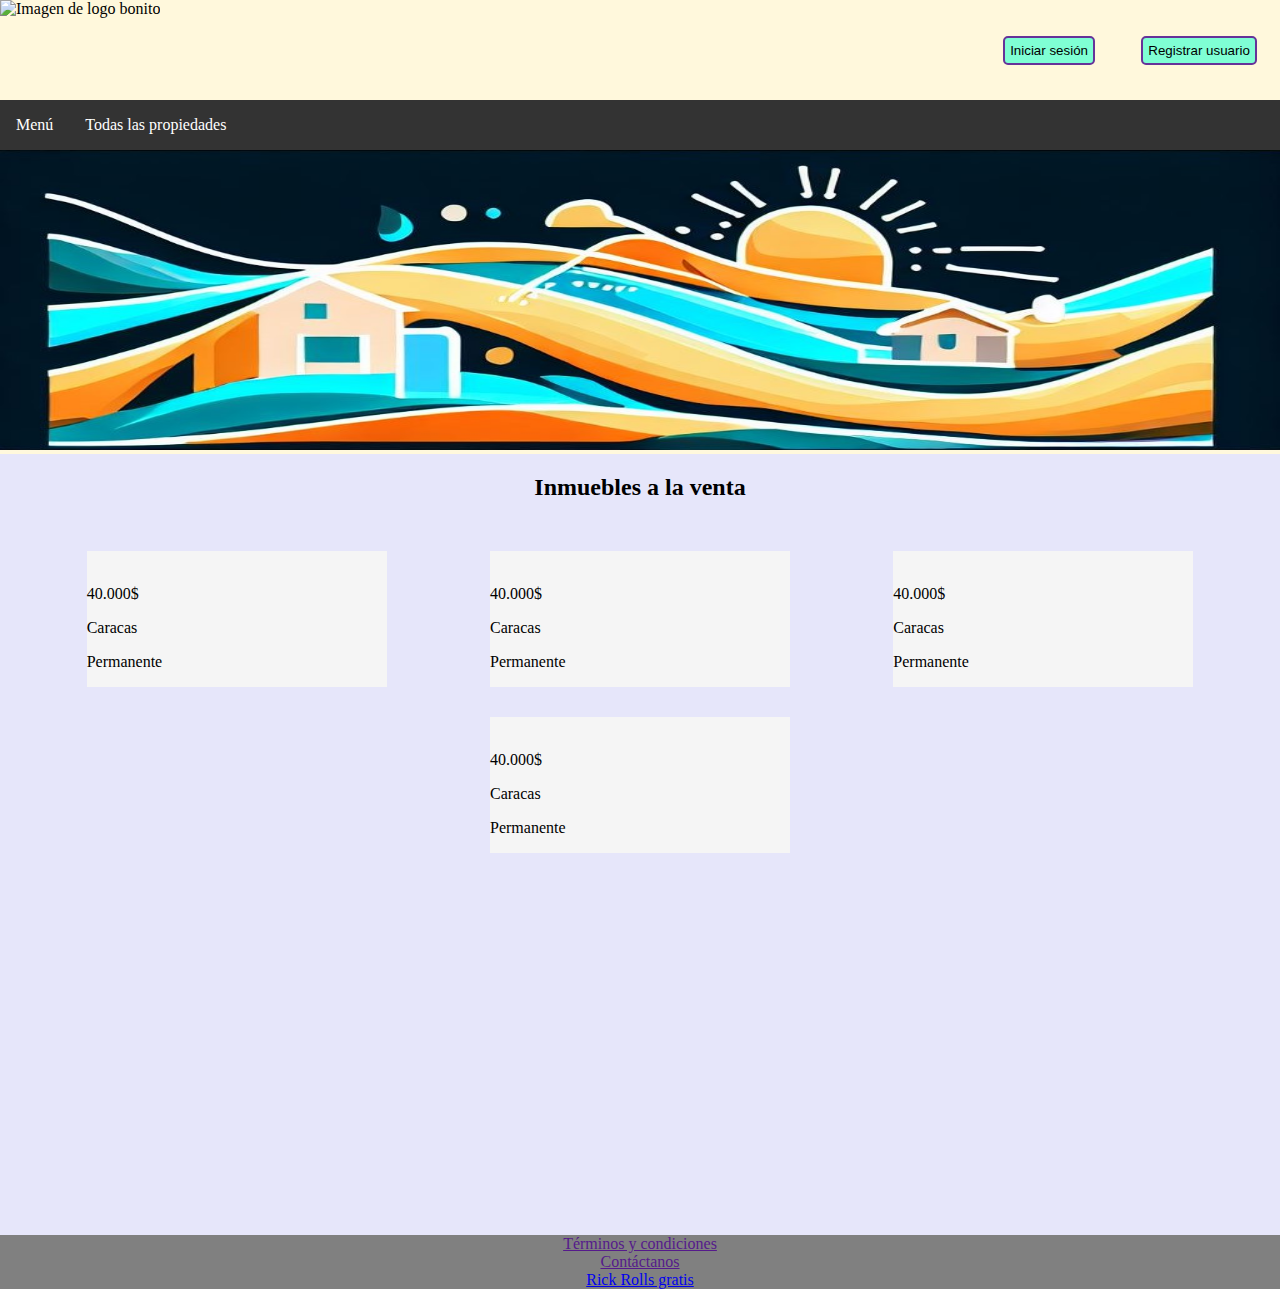
==== index.html @ 0fd9db6d "con los links" ====
<!DOCTYPE html>
<html lang="es">
<head>
    <meta charset="UTF-8">
    <meta name="viewport" content="width=device-width, initial-scale=1.0">
    <link rel="stylesheet" href="style.css">
    <title>Inmuebles bonitos</title>
</head>
<body>
    <header>
        <div>
            <img class="logo" src="https://cdn.freebiesupply.com/logos/large/2x/random-house-bertelsmann-logo-black-and-white.png" alt="Imagen de logo bonito">
            <div>
                <a href="iniciar/index.html">
                    <button type="button">Iniciar sesión</button>
                </a>
                <a href="registrar/index.html">
                    <button type="button">Registrar usuario</button>
                </a>
                <button class="oculto" type="button">Ver perfil</button>
            </div>
        </div>
        <nav>
            <ul>
                <li>
                    <a href="index.html">Menú</a>
                </li>
                <li>
                    <a href="todas/index.html">Todas las propiedades</a>
                </li>
            </ul>
        </nav>
        <img height="300px" width="100%" src="assets/banner.jpg" alt="Baner que definitivamente no es IA">
    </header>
    <main>
        <h2>Inmuebles a la venta</h2>
        <section class="inmuebles">
            <div>
                <img src="https://th.bing.com/th/id/OIG.GBgg4Q6Qxfl1ZQjSKLMZ?pid=ImgGn" alt="">
                <p>40.000$</p>
                <p>Caracas</p>
                <p>Permanente</p>
            </div>
            <div>
                <img src="https://th.bing.com/th/id/OIG..84QA7N0m7Zs3s0pB7a0?pid=ImgGn" alt="">
                <p>40.000$</p>
                <p>Caracas</p>
                <p>Permanente</p>
            </div>
            <div>
                <img src="https://th.bing.com/th/id/OIG.CLrFv7y4lyVAQ.41bSKc?pid=ImgGn" alt="">
                <p>40.000$</p>
                <p>Caracas</p>
                <p>Permanente</p>
            </div>
            <div>
                <img src="https://th.bing.com/th/id/OIG.mTZyPRQ4BcK2BJlp6PLa?pid=ImgGn" alt="">
                <p>40.000$</p>
                <p>Caracas</p>
                <p>Permanente</p>
            </div>
        </section>      
    </main>
    <footer class="centrado">
        <p>
            <a href="">Términos y condiciones</a> <br>
            <a href="">Contáctanos</a> <br>
            <a href="https://youtu.be/dQw4w9WgXcQ?si=cfrPyhPG3F9aX9Xb" target="_blank">Rick Rolls gratis</a>
        </p>
    </footer>
</body>
</html>
---- style.css ----
body {
    background-color: lavender;
    margin: auto;
}

h2 {
    text-align: center;
}

ul {
    list-style-type: none;
    margin: 0;
    padding: 0;
    overflow: hidden;
    background-color: #333333;
}
  
li {
    float: left;
}
  
li a {
    display: block;
    color: white;
    text-align: center;
    padding: 16px;
    text-decoration: none;
}
  
li a:hover {
    background-color: #111111;
}

.oculto {
    display: none;
}

.centrado {
    text-align: center;
}

.logo {
    height: 100px;
}

button {
    background-color: aquamarine;
    border: 2px solid rebeccapurple;
    border-radius: 5px;
    padding: 5px;
}

button:hover {
    cursor: pointer;
}

header {
    background-color: cornsilk;
}

header div:first-of-type {
    display: flex;
    justify-content: space-between;
}

header div:first-of-type div {
    display: flex;
    align-items: center;
    justify-content: space-around;
    max-width: 300px;
    min-width: 270px;
    width: 35%;
    /* margin: 20px; */
}

header div:first-of-type div button {
    margin: 20px;
}

main img {
    max-width: 100%;
}

footer {
    background-color: gray;
    width: 100%;
}

footer p {
    margin: 0;
}

main {
    margin: 20px;
    min-height: calc(100vh - 159px);
}

fieldset {
    position: relative;
    margin-left: auto;
    margin-right: auto;
    width: 60%;
    border-radius: 10px;
    padding-top: 20px;
    padding-right: 30px;
    padding-left: 20px;
}

fieldset button {
    width: 100%;
}

label, input {
    width: 100%;
}

fieldset > legend {
    position: absolute;
    left: 50%;
    top: -12px;
    background-color: lavender;
    transform: translate(-50%, 0);
    text-align: center;
}

form > p {
    text-align: center;
}

.seccion > section div {
    border: 3px solid tomato;
    border-radius: 10px;
}

.seccion > section h2 {
    color: red;
}

.seccion {
    display: flex;
    flex-wrap: wrap;
    flex-direction: row;
    justify-content: space-around;
    width: max-content;
}

.inmuebles {
    display: flex;
    flex-wrap: wrap;
    justify-content: space-around;
    gap: 30px;
    padding: 30px;
}

.inmuebles div {
    width: 300px;
    background-color: whitesmoke;
    height: min-content;
}
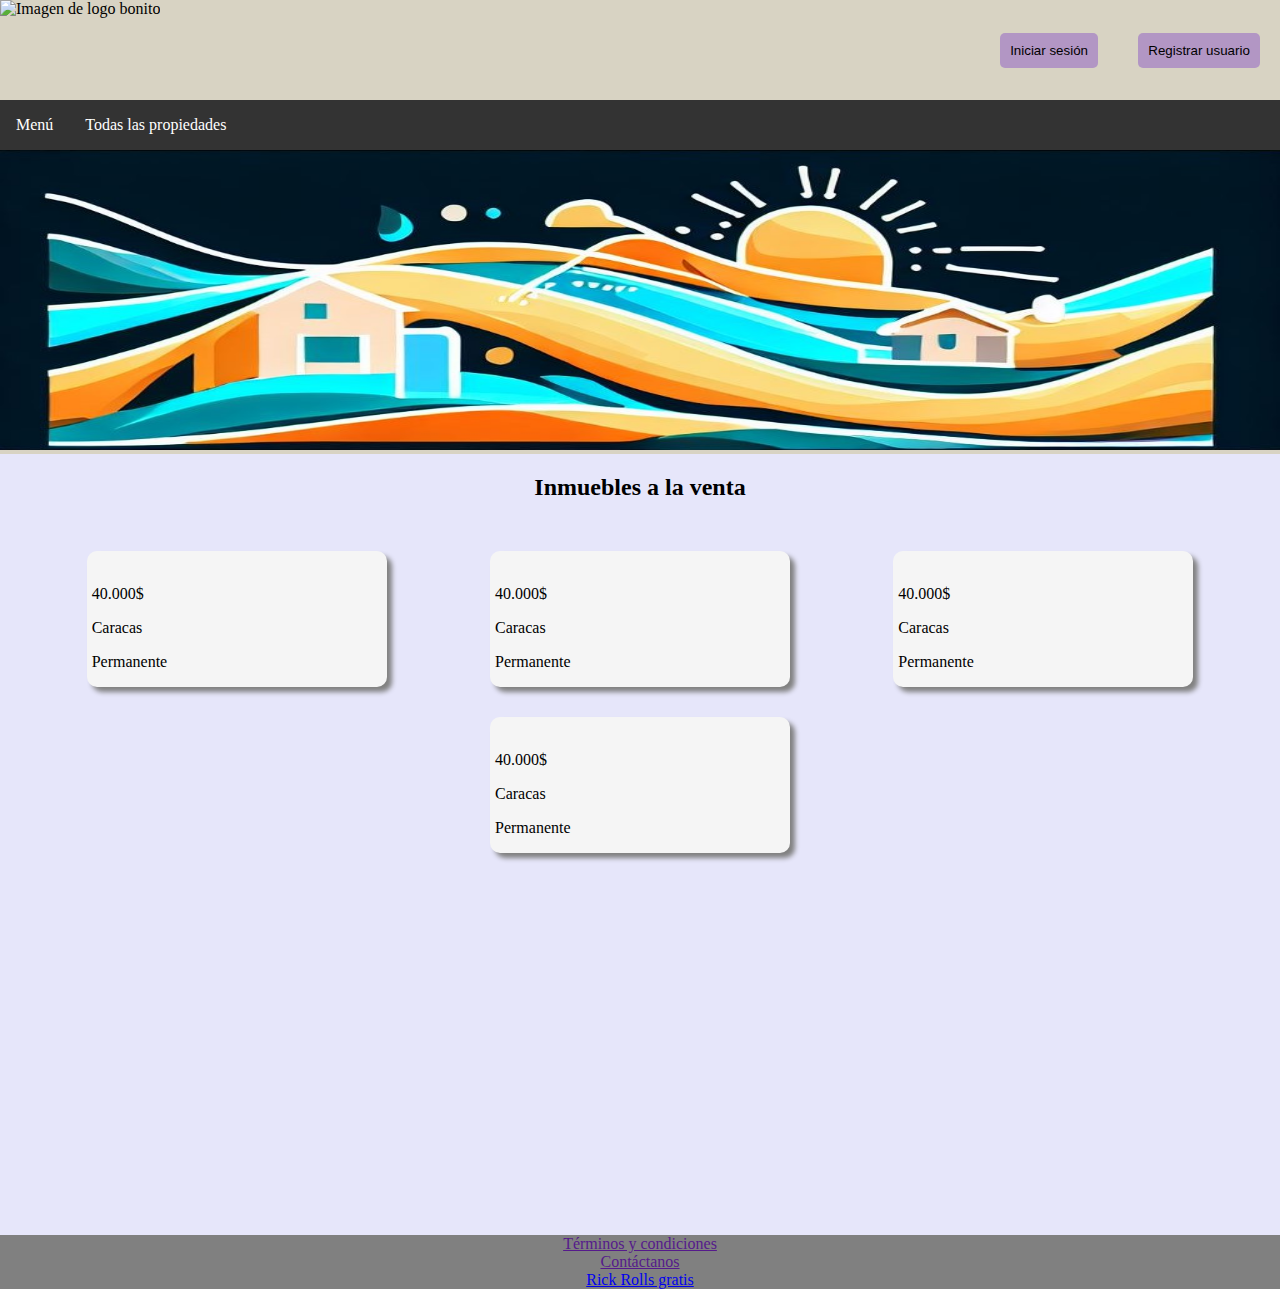
==== commit 2f95b5e3: "con textos" ====
--- a/index.html
+++ b/index.html
@@ -3,6 +3,9 @@
 <head>
     <meta charset="UTF-8">
     <meta name="viewport" content="width=device-width, initial-scale=1.0">
+    <link rel="preconnect" href="https://fonts.googleapis.com">
+    <link rel="preconnect" href="https://fonts.gstatic.com" crossorigin>
+    <link href="https://fonts.googleapis.com/css2?family=Croissant+One&family=Dancing+Script:wght@400;500;600;700&display=swap" rel="stylesheet">
     <link rel="stylesheet" href="style.css">
     <title>Inmuebles bonitos</title>
 </head>
--- a/style.css
+++ b/style.css
@@ -1,6 +1,15 @@
 body {
     background-color: lavender;
     margin: auto;
+    /* font-family: 'Gill Sans', 'Gill Sans MT', Calibri, 'Trebuchet MS', sans-serif; */
+    
+}
+
+input {
+    background-color: thistle;
+    border-radius: 3px;
+    height: 20px;
+    font-weight: bold;
 }
 
 h2 {
@@ -21,7 +30,7 @@
   
 li a {
     display: block;
-    color: white;
+    color: rgb(255, 255, 255);
     text-align: center;
     padding: 16px;
     text-decoration: none;
@@ -44,10 +53,11 @@
 }
 
 button {
-    background-color: aquamarine;
-    border: 2px solid rebeccapurple;
+    /* background-color: #bbd0ff; */
+    background-color: #b296c4;
+    border: none;
     border-radius: 5px;
-    padding: 5px;
+    padding: 10px;
 }
 
 button:hover {
@@ -55,7 +65,7 @@
 }
 
 header {
-    background-color: cornsilk;
+    background-color: #d8d3c3;
 }
 
 header div:first-of-type {
@@ -139,9 +149,20 @@
 .seccion {
     display: flex;
     flex-wrap: wrap;
-    flex-direction: row;
     justify-content: space-around;
-    width: max-content;
+    gap: 30px;
+    padding: 30px;
+}
+ 
+.seccion > section:last-of-type div {
+    display: flex;
+    align-items: center;
+    flex-direction: column;
+}
+
+.seccion > section:last-of-type div button {
+    width: 100%;
+    margin: 5px;
 }
 
 .inmuebles {
@@ -156,4 +177,74 @@
     width: 300px;
     background-color: whitesmoke;
     height: min-content;
+    border-radius: 10px;
+    box-shadow: 5px 5px 5px grey;
+    transition: all 0.5s ease-in-out;
+}
+
+.inmuebles div:hover {
+    transform: scale(1.05);
+}
+
+.inmuebles img {
+    border-top-right-radius: 10px;
+    border-top-left-radius: 10px;
+}
+
+.inmuebles div p {
+    padding-left: 5px;
+}
+
+.modal {
+    display: none; /* Hidden by default */
+    position: fixed; /* Stay in place */
+    z-index: 1; /* Sit on top */
+    padding-top: 100px; /* Location of the box */
+    left: 0;
+    top: 0;
+    width: 100%; /* Full width */
+    height: 100%; /* Full height */
+    overflow: auto; /* Enable scroll if needed */
+    background-color: rgb(0,0,0); /* Fallback color */
+    background-color: rgba(0,0,0,0.4); /* Black w/ opacity */
+    border-radius: 10px;
+}
+
+.modal-content {
+    position: relative;
+    background-color: mintcream;
+    margin: auto;
+    padding: 0;
+    border: 1px solid #888;
+    width: 50%;
+    box-shadow: 0 4px 8px 0 rgba(0,0,0,0.2),0 6px 20px 0 rgba(0,0,0,0.19);
+    -webkit-animation-name: animartop;
+    -webkit-animation-duration: 0.4s;
+    animation-name: animartop;
+    animation-duration: 0.4s;
+    border-radius: 10px;
+}
+
+
+
+@keyframes animartop {
+    from {
+        top:-300px; 
+        opacity: 0;
+    }
+    to {
+        top:0; 
+        opacity: 1;
+    }
+}
+
+@-webkit-keyframes animartop {
+    from {
+        top:-300px; 
+        opacity:0; 
+    } 
+    to {
+        top:0; 
+        opacity:1;
+    }
 }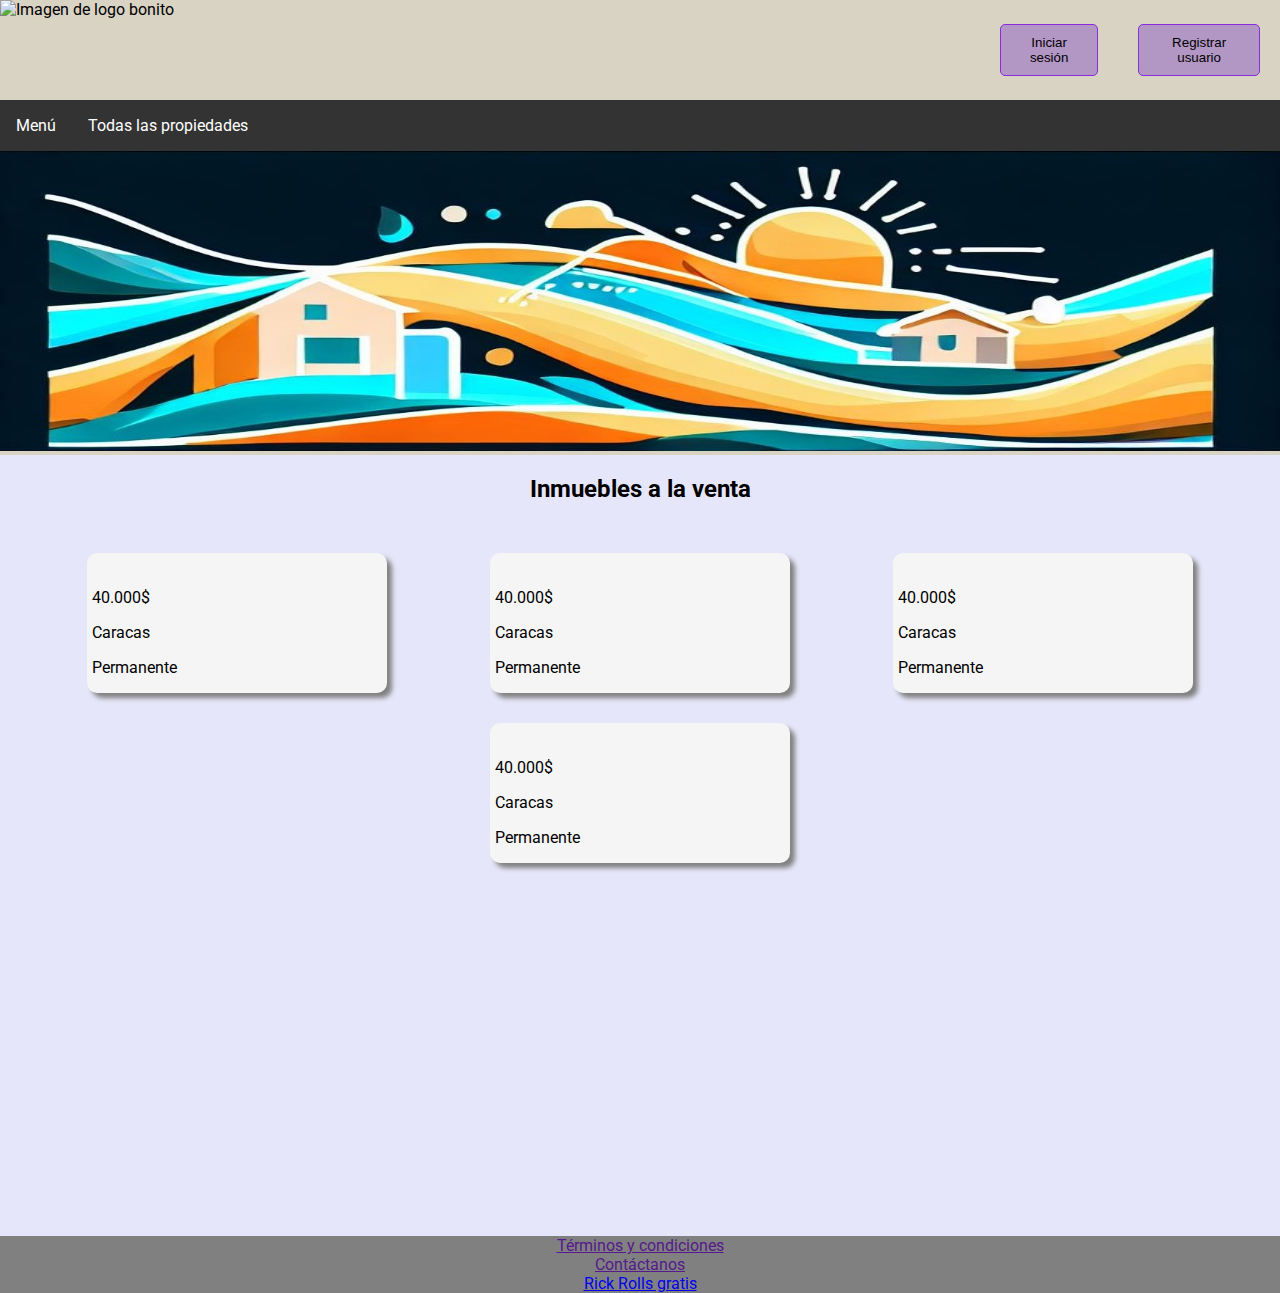
==== commit f3d1dd0b: "con los textos ahora funcionales" ====
--- a/index.html
+++ b/index.html
@@ -5,7 +5,7 @@
     <meta name="viewport" content="width=device-width, initial-scale=1.0">
     <link rel="preconnect" href="https://fonts.googleapis.com">
     <link rel="preconnect" href="https://fonts.gstatic.com" crossorigin>
-    <link href="https://fonts.googleapis.com/css2?family=Croissant+One&family=Dancing+Script:wght@400;500;600;700&display=swap" rel="stylesheet">
+    <link href="https://fonts.googleapis.com/css2?family=Croissant+One&family=Dancing+Script:wght@400;500;600;700&family=Roboto:ital,wght@0,100;0,300;0,400;0,500;0,700;0,900;1,100;1,300;1,400;1,500;1,700;1,900&display=swap" rel="stylesheet">
     <link rel="stylesheet" href="style.css">
     <title>Inmuebles bonitos</title>
 </head>
--- a/style.css
+++ b/style.css
@@ -2,7 +2,9 @@
     background-color: lavender;
     margin: auto;
     /* font-family: 'Gill Sans', 'Gill Sans MT', Calibri, 'Trebuchet MS', sans-serif; */
-    
+    font-family: 'Croissant One', cursive;
+    font-family: 'Dancing Script', cursive;
+    font-family: 'Roboto', sans-serif;
 }
 
 input {
@@ -58,6 +60,7 @@
     border: none;
     border-radius: 5px;
     padding: 10px;
+    border: 1px solid blueviolet;
 }
 
 button:hover {
